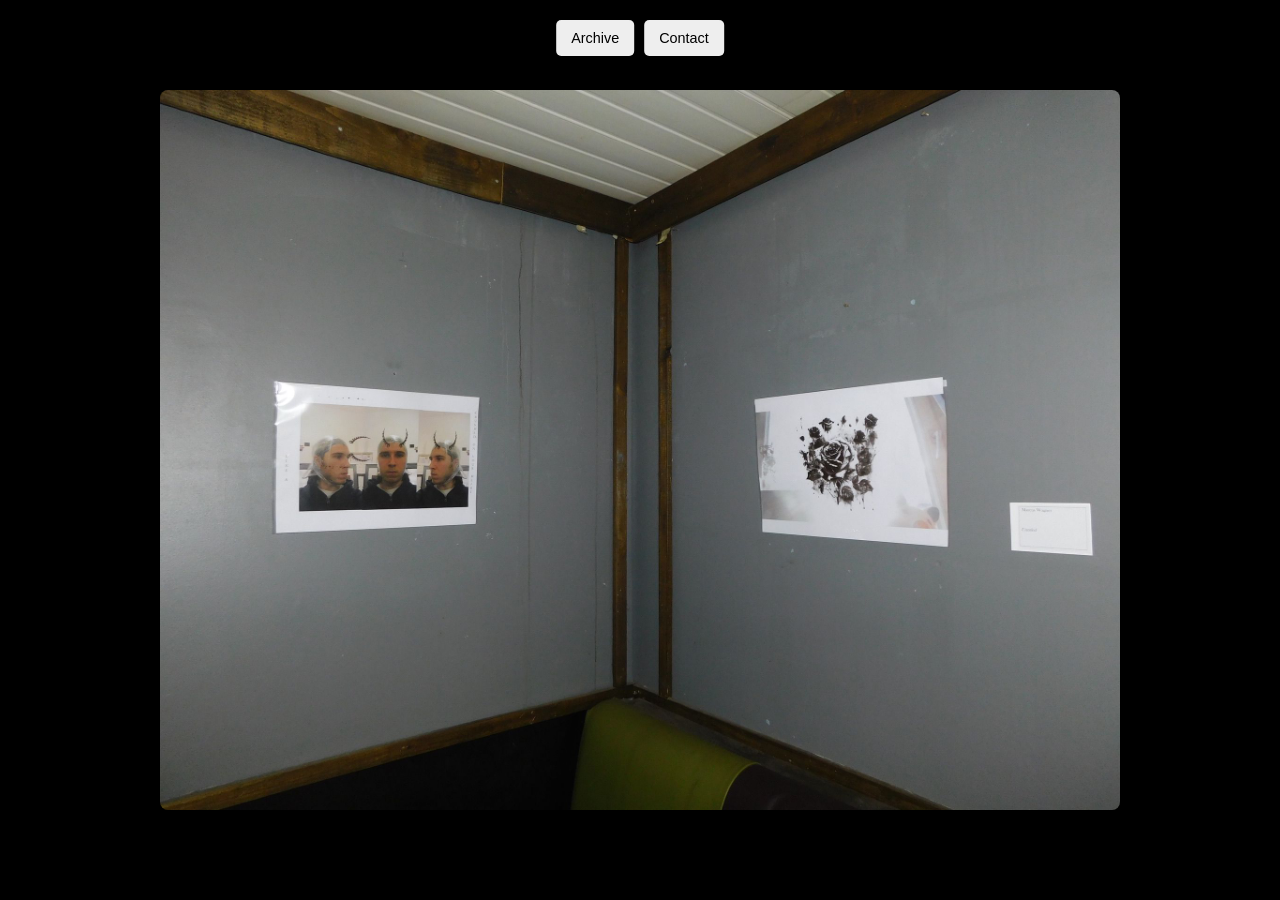
==== index.html @ 7a39df8b "Update index.html" ====
<!DOCTYPE html>
<html lang="en">
<head>
<meta charset="UTF-8">
<meta name="viewport" content="width=device-width, initial-scale=1.0">
<meta name="Marcus Wagner" content="Visual Artist.">
<title>Home</title>

<style>
body {
  margin: 0;
  font-family: Arial, sans-serif;
  background: black;
  height: 100vh;
  display: flex;
  align-items: center;
  justify-content: center;
  overflow: hidden;
}

/* LEFT INFO */
.currently {
  position: fixed;
  left: 20px;
  top: 40%;
  transform: translateY(-50%);
  z-index: 10;
  font-family: "Courier New", monospace;
  font-size: 12px;
  color: white;
}

.currently a {
  color: white;
  text-decoration: underline;
}

/* CENTER IMAGE */
.hero {
  display: flex;
  align-items: center;
  justify-content: center;
  cursor: pointer;
}

.hero img {
  max-width: 85vw;
  max-height: 80vh;
  object-fit: contain;
  border-radius: 8px;
  box-shadow: 0 10px 40px rgba(0,0,0,0.6);
}

/* TOP LINKS */
.links {
  position: fixed;
  top: 20px;
  left: 50%;
  transform: translateX(-50%);
  display: flex;
  gap: 10px;
  z-index: 10;
}

.links a {
  padding: 10px 15px;
  font-size: 0.9rem;
  text-decoration: none;
  border-radius: 5px;
  background-color: #eee;
  color: black;
  transition: background-color 0.3s;
}

.links a:hover {
  background-color: #ccc;
}
</style>
</head>

<body>

<!-- TOP LINKS -->
<div class="links">
  <a href="art.html">Archive</a>
  <a href="info.html">Contact</a>
</div>

<!-- IMAGE -->
<section class="hero" id="hero">
  <img id="img" src="" alt="gallery image">
</section>

<!-- LEFT TEXT -->
<!--
<div class="currently">
  Currently:
  <p>
    <a href="https://www.natur-kunst-vermittlung.at">
      wow this actually was a little lamp cleaning house; Ein-Bild-Galerie, Lampisterie, Kritzendorf Bahnhof; Opening 5.7.2026 (till - 4.8.2026)
    </a>
  </p>

  <p>
    <a href="https://www.garageshow.info">
      Gallery Bar, Garage Show, Groupshow, Salzburg; Opening 4.7.2026
    </a>
  </p>

  <p>
    <a href="https://www.hopeartservice.vip">
      MMM (Sunshine City), Marie Schalli & Marcus Wagner, Curated by Hope Art Service, Wien Mitte; Vienna, 3.7.2026
    </a>
  </p>
</div>
-->

<script>
const images = [
  "src/20251006MarcusWagner4709.jpg",
  "src/painting_compilation/spagetti.jpg",
  "src/PHOTO-2024-05-13-22-08-58 3.JPG",
  "src/works_cover/drawing_head.jpg",
  "src/ghosttown2.jpg",
  "src/leibes_2.jpg",
  "src/shoeshow/scream3.jpg",
  "src/works_cover/bluedog_130x90_2025.jpg",
  "src/dontgiveup/3E4C2886.jpg",
  "src/works_cover/drawing_sun_dots.jpg"
];

const img = document.getElementById("img");

// Zufälliges Bild bei jedem Seitenaufruf
const index = Math.floor(Math.random() * images.length);
img.src = images[index];
</script>

</body>
</html>
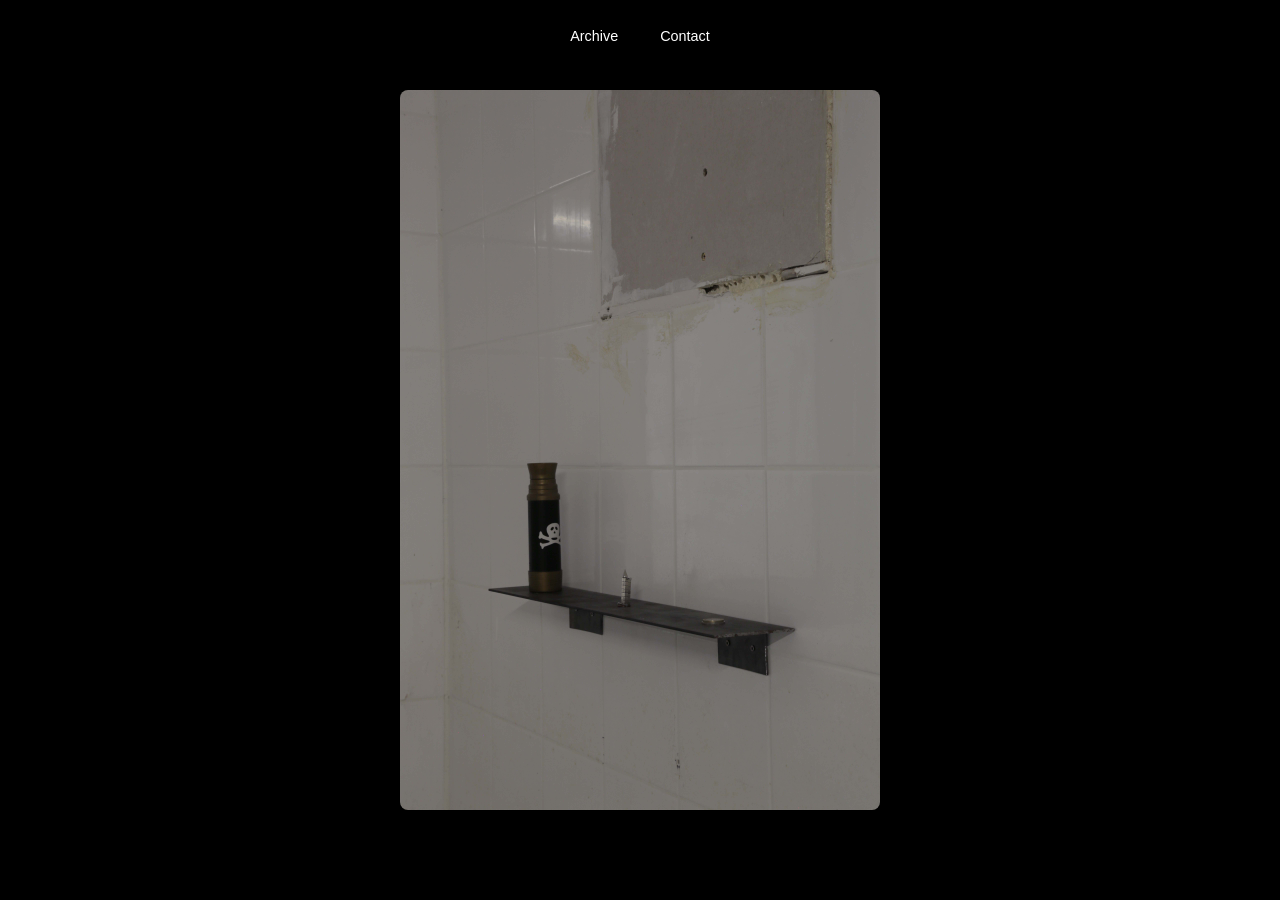
==== commit 49fbf76e: "Update index.html" ====
--- a/index.html
+++ b/index.html
@@ -63,17 +63,12 @@
 }
 
 .links a {
-  padding: 10px 15px;
+  padding: 8px 16px;
   font-size: 0.9rem;
   text-decoration: none;
+  color: white;
+  background: rgba(0,0,0,0.4);
   border-radius: 5px;
-  background-color: #eee;
-  color: black;
-  transition: background-color 0.3s;
-}
-
-.links a:hover {
-  background-color: #ccc;
 }
 </style>
 </head>
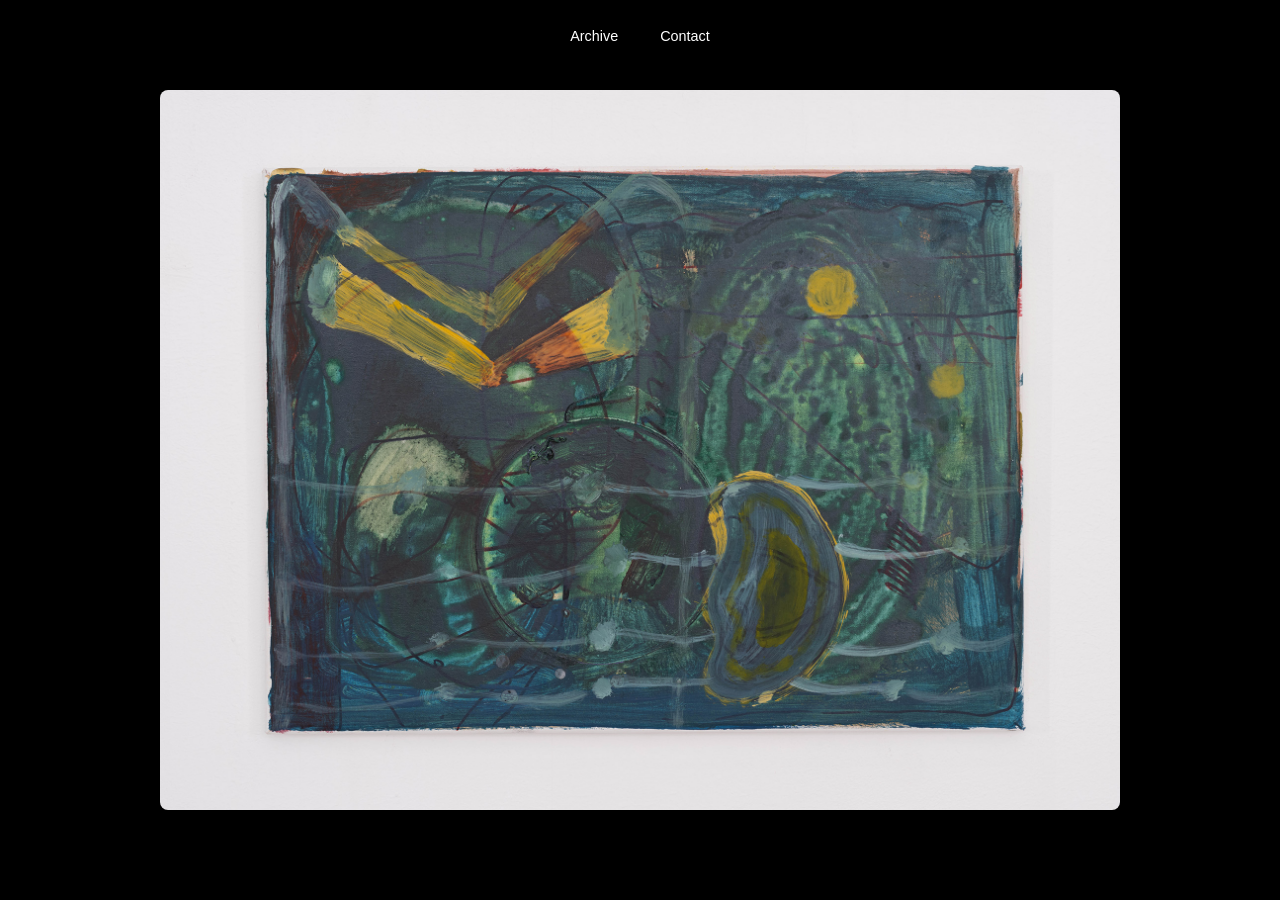
==== commit 42050696: "Update index.html" ====
--- a/index.html
+++ b/index.html
@@ -77,7 +77,7 @@
 
 <!-- TOP LINKS -->
 <div class="links">
-  <a href="art.html">Archive</a>
+  <a href="art_underpage.html">Archive</a>
   <a href="info.html">Contact</a>
 </div>
 
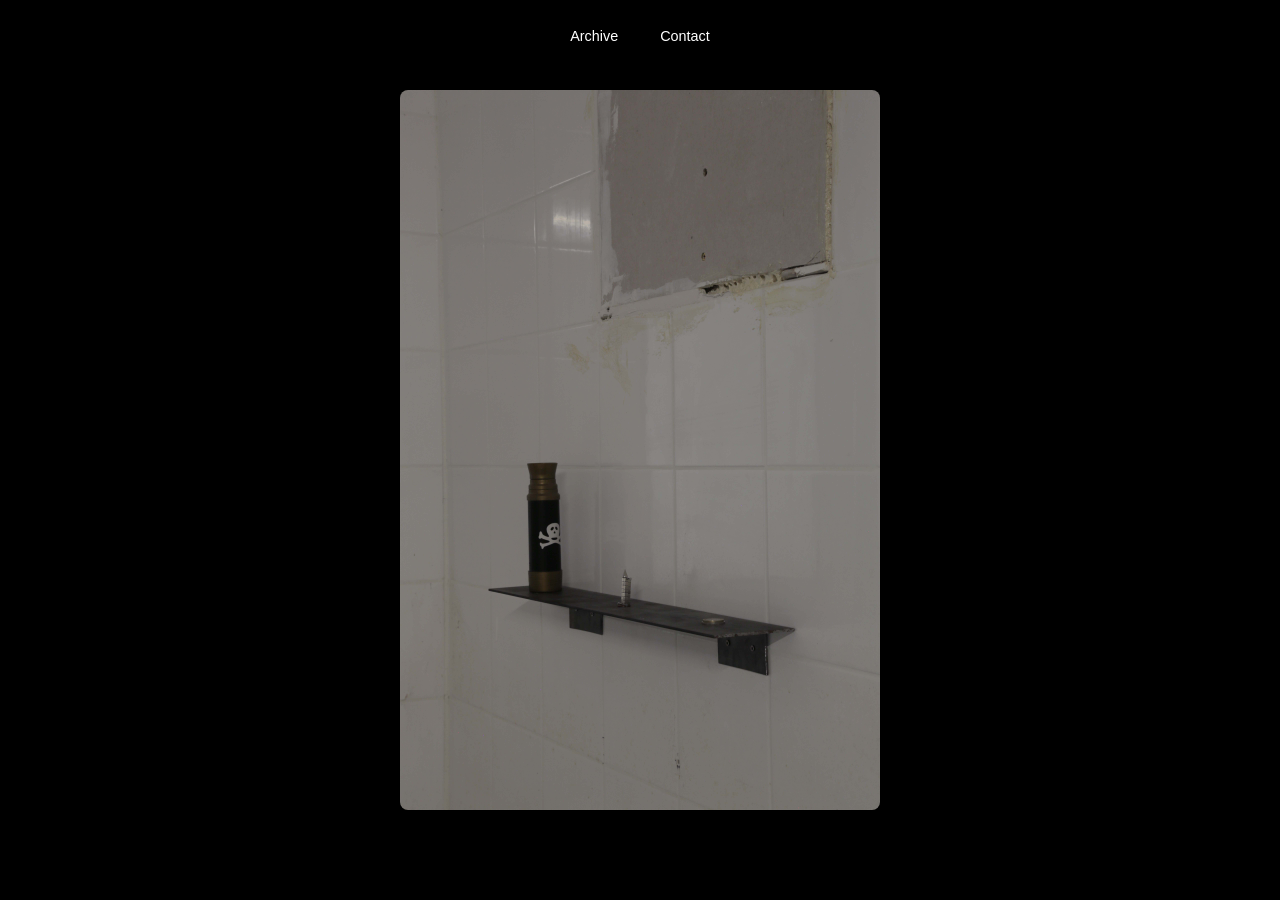
==== commit 5af17ac7: "Update index.html" ====
--- a/index.html
+++ b/index.html
@@ -77,7 +77,7 @@
 
 <!-- TOP LINKS -->
 <div class="links">
-  <a href="art_underpage.html">Archive</a>
+  <a href="art.html">Archive</a>
   <a href="info.html">Contact</a>
 </div>
 
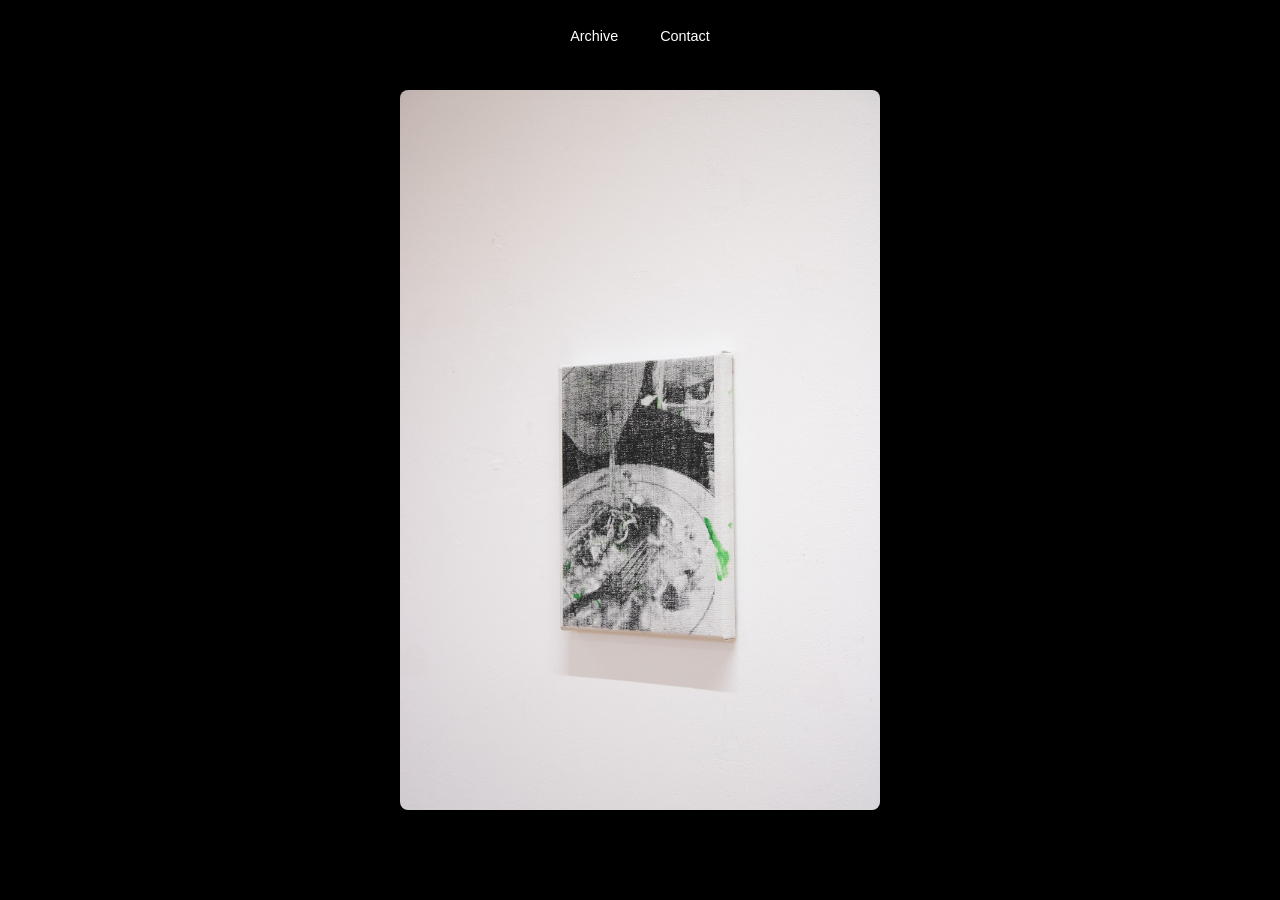
==== commit 8518bb11: "Update index.html" ====
--- a/index.html
+++ b/index.html
@@ -108,20 +108,19 @@
     </a>
   </p>
 </div>
--->
-
-<script>
-const images = [
-  "src/20251006MarcusWagner4709.jpg",
-  "src/painting_compilation/spagetti.jpg",
-  "src/PHOTO-2024-05-13-22-08-58 3.JPG",
-  "src/works_cover/drawing_head.jpg",
+   "src/works_cover/drawing_head.jpg",
   "src/ghosttown2.jpg",
   "src/leibes_2.jpg",
   "src/shoeshow/scream3.jpg",
   "src/works_cover/bluedog_130x90_2025.jpg",
   "src/dontgiveup/3E4C2886.jpg",
   "src/works_cover/drawing_sun_dots.jpg"
+-->
+
+<script>
+const images = [
+  "src/painting_compilation/spagetti.jpg",
+ 
 ];
 
 const img = document.getElementById("img");
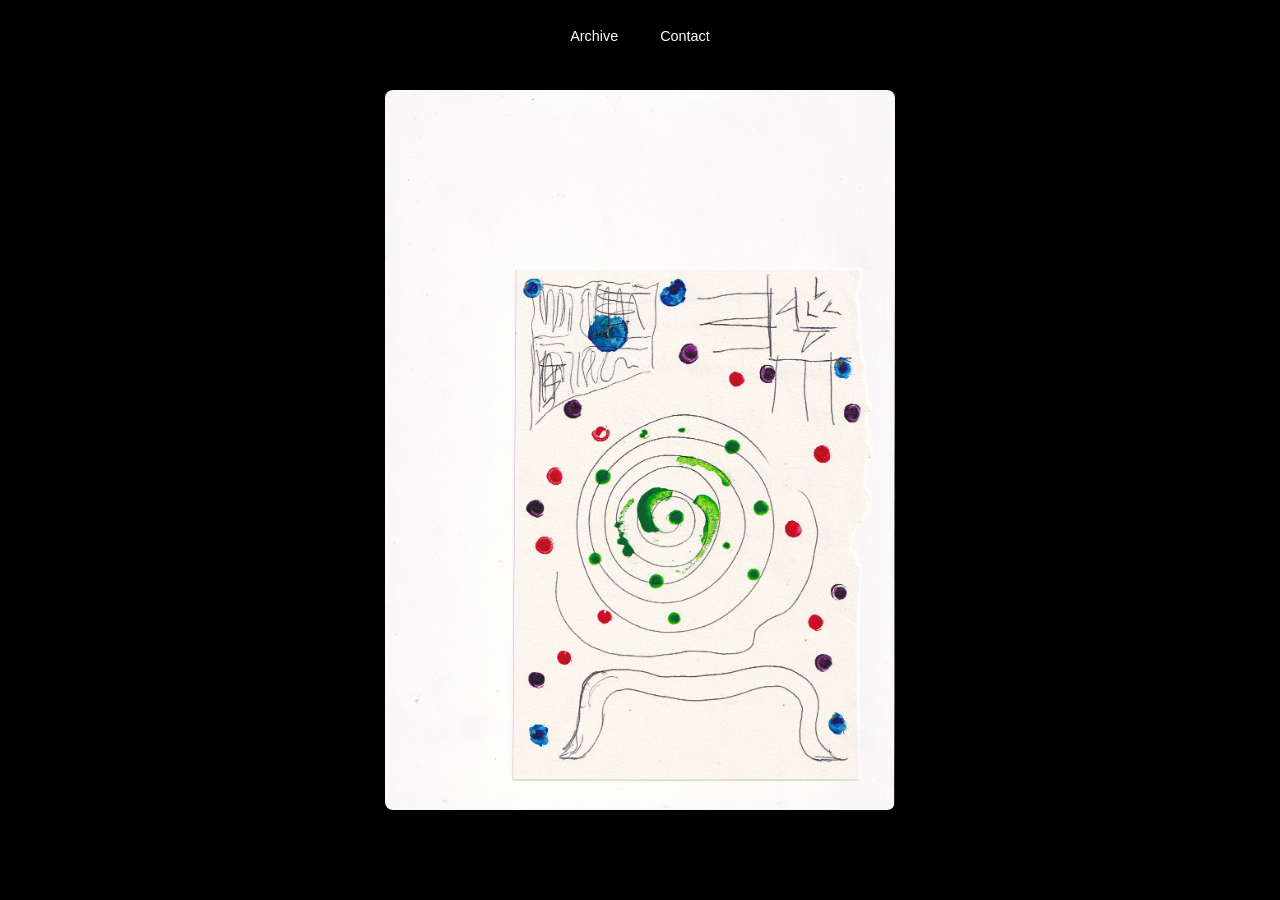
==== commit 63ec35c9: "Update index.html" ====
--- a/index.html
+++ b/index.html
@@ -119,7 +119,7 @@
 
 <script>
 const images = [
-  "src/painting_compilation/spagetti.jpg",
+  "src/works_cover/drawing_sun_dots.jpg"
  
 ];
 
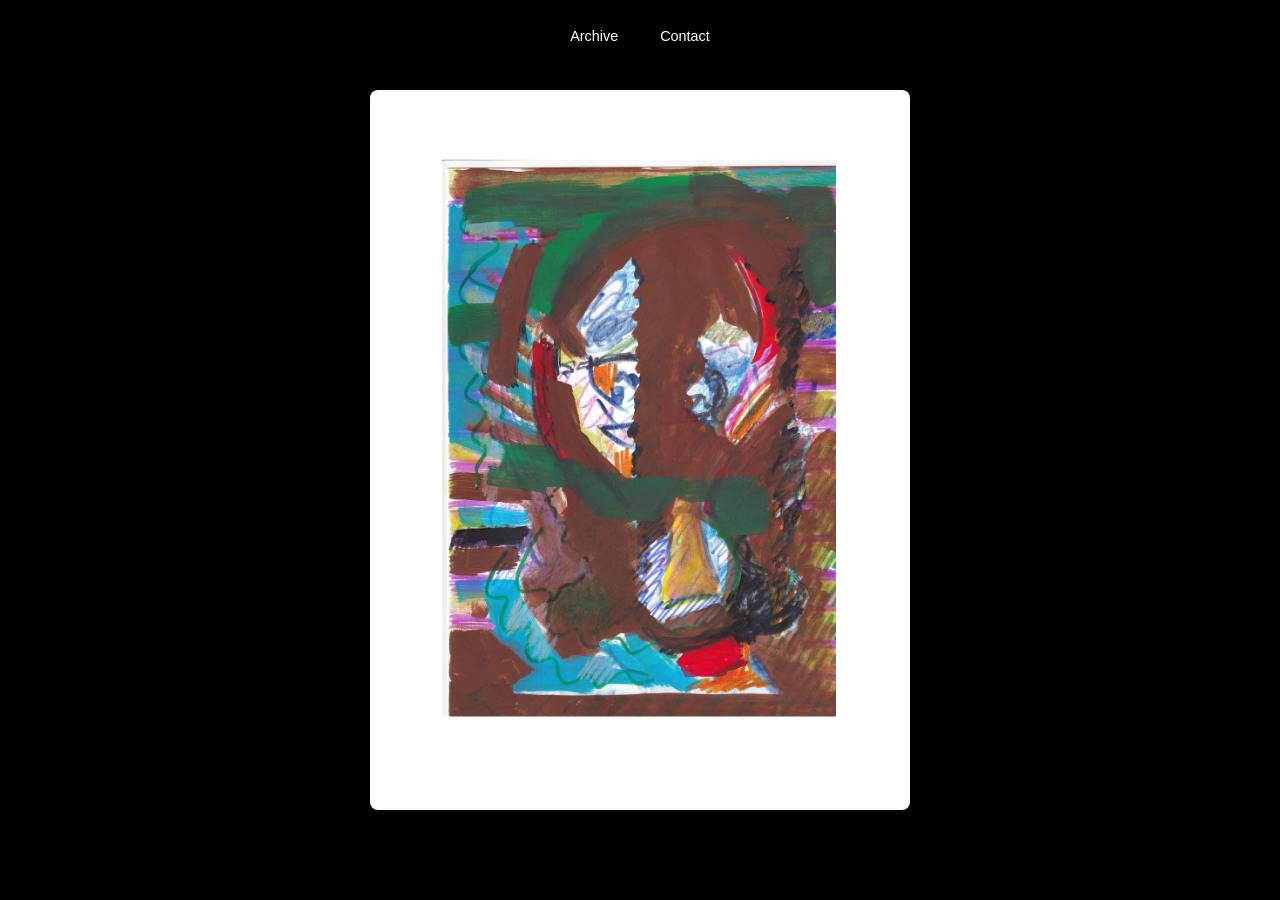
==== commit 6c3c6940: "Update index.html" ====
--- a/index.html
+++ b/index.html
@@ -119,7 +119,7 @@
 
 <script>
 const images = [
-  "src/works_cover/drawing_sun_dots.jpg"
+   "src/works_cover/drawing_head.jpg"
  
 ];
 
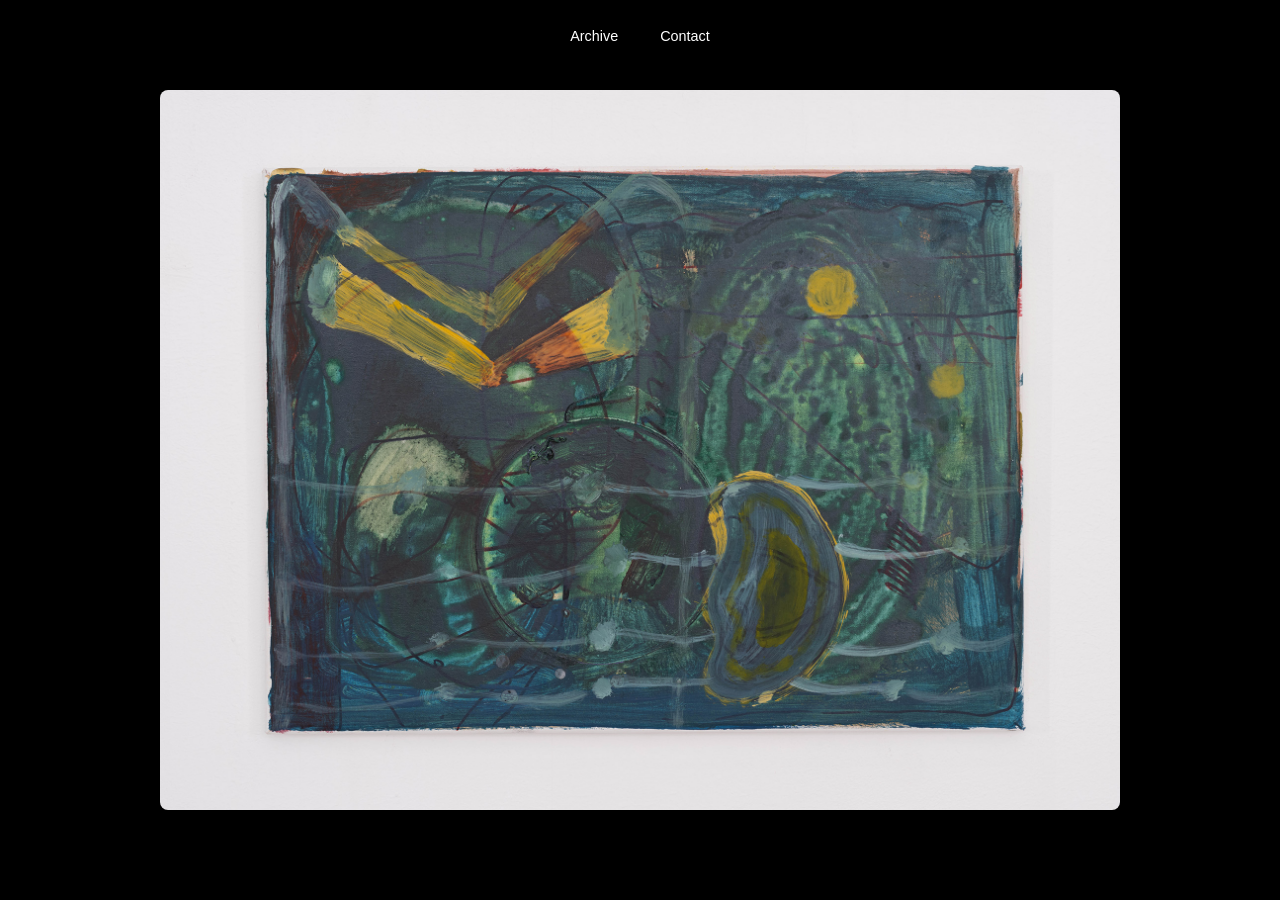
==== commit e923a1f7: "Update index.html" ====
--- a/index.html
+++ b/index.html
@@ -119,7 +119,7 @@
 
 <script>
 const images = [
-   "src/works_cover/drawing_head.jpg"
+   "src/20251006MarcusWagner4709.jpg"
  
 ];
 
